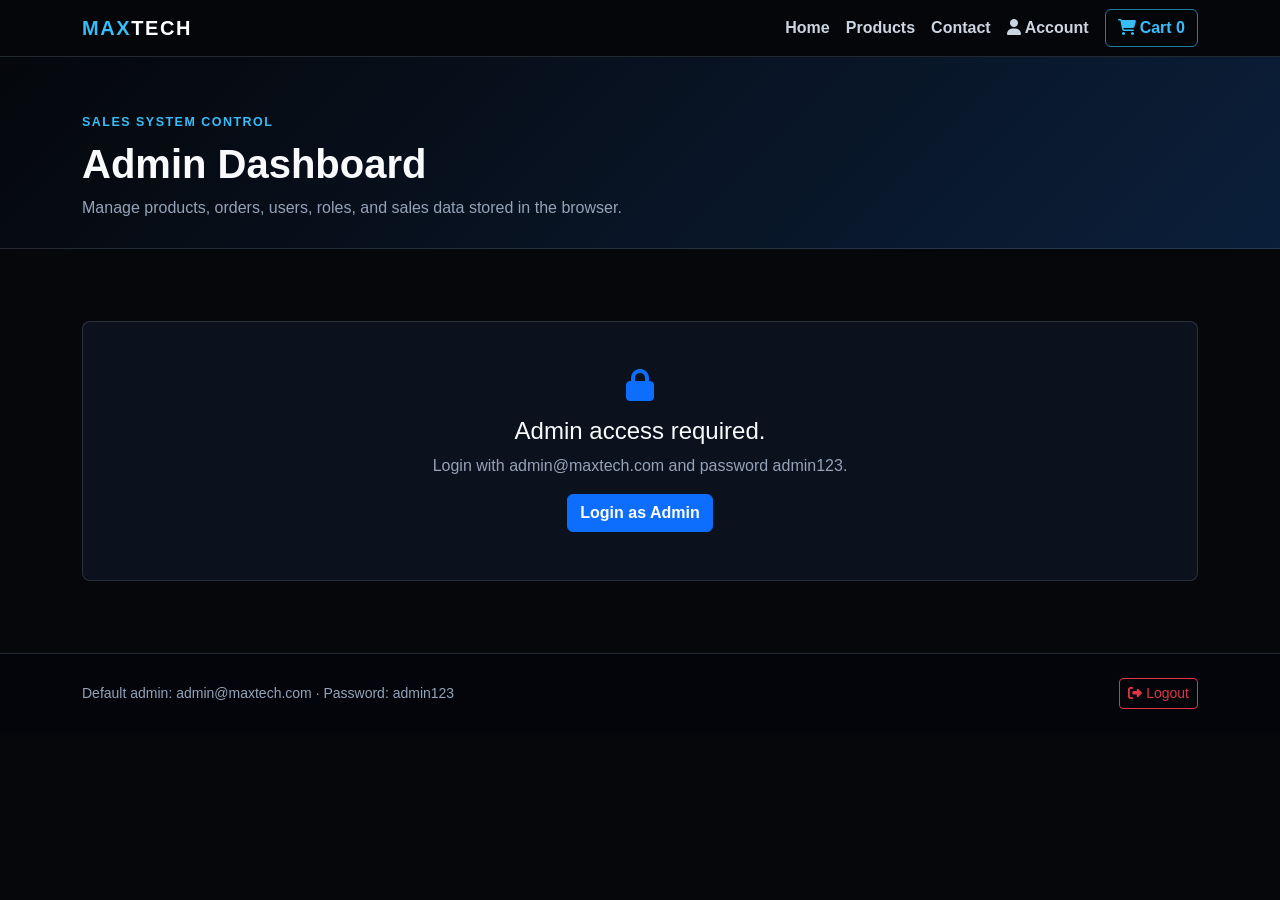
==== admin.html @ ebfa2b30 "ASM" ====
<!doctype html>
<html lang="en">
<head>
  <meta charset="utf-8">
  <meta name="viewport" content="width=device-width, initial-scale=1">
  <title>Admin Dashboard | MAXTECH</title>
  <link href="https://cdn.jsdelivr.net/npm/bootstrap@5.3.3/dist/css/bootstrap.min.css" rel="stylesheet">
  <link href="https://cdnjs.cloudflare.com/ajax/libs/font-awesome/6.5.2/css/all.min.css" rel="stylesheet">
  <link href="css/style.css" rel="stylesheet">
</head>
<body>
  <nav class="navbar navbar-expand-lg sticky-top">
    <div class="container">
      <a class="navbar-brand text-white" href="index.html"><span class="brand-mark">MAX</span>TECH</a>
      <button class="navbar-toggler bg-light" type="button" data-bs-toggle="collapse" data-bs-target="#mainNav" aria-label="Toggle navigation"><span class="navbar-toggler-icon"></span></button>
      <div class="collapse navbar-collapse" id="mainNav">
        <ul class="navbar-nav ms-auto align-items-lg-center">
          <li class="nav-item"><a class="nav-link" href="index.html">Home</a></li>
          <li class="nav-item"><a class="nav-link" href="products.html">Products</a></li>
          <li class="nav-item"><a class="nav-link" href="contact.html">Contact</a></li>
          <li class="nav-item"><a class="nav-link" href="login.html"><i class="fa-solid fa-user me-1"></i><span data-user-name>Account</span></a></li>
          <li class="nav-item"><a class="btn btn-outline-max ms-lg-2" href="cart.html"><i class="fa-solid fa-cart-shopping me-1"></i>Cart <span data-cart-count>0</span></a></li>
        </ul>
      </div>
    </div>
  </nav>

  <header class="page-head">
    <div class="container">
      <p class="eyebrow mb-2">Sales system control</p>
      <h1 class="fw-bold">Admin Dashboard</h1>
      <p class="text-muted-max mb-0">Manage products, orders, users, roles, and sales data stored in the browser.</p>
    </div>
  </header>

  <main class="section-pad">
    <div class="container" data-admin></div>
  </main>

  <footer class="footer py-4">
    <div class="container d-md-flex justify-content-between align-items-center">
      <p class="mb-md-0 small text-muted-max">Default admin: admin@maxtech.com · Password: admin123</p>
      <button class="btn btn-outline-danger btn-sm" data-logout><i class="fa-solid fa-right-from-bracket me-1"></i>Logout</button>
    </div>
  </footer>
  <script src="https://cdn.jsdelivr.net/npm/bootstrap@5.3.3/dist/js/bootstrap.bundle.min.js"></script>
  <script src="js/app.js"></script>
</body>
</html>
---- css/style.css ----
:root {
  --max-black: #05070b;
  --max-panel: #0b111d;
  --max-panel-soft: #111827;
  --max-blue: #0d6efd;
  --max-cyan: #38bdf8;
  --max-text: #f8fafc;
  --max-muted: #94a3b8;
  --max-border: rgba(148, 163, 184, 0.22);
}

* {
  box-sizing: border-box;
}

body {
  min-height: 100vh;
  background: var(--max-black);
  color: var(--max-text);
  font-family: "Segoe UI", Arial, sans-serif;
  letter-spacing: 0;
}

a {
  color: inherit;
  text-decoration: none;
}

.navbar {
  background: rgba(5, 7, 11, 0.96);
  border-bottom: 1px solid var(--max-border);
  backdrop-filter: blur(16px);
}

.navbar-brand {
  font-weight: 800;
  letter-spacing: 0.08em;
}

.brand-mark {
  color: var(--max-cyan);
}

.nav-link {
  color: #cbd5e1;
  font-weight: 600;
}

.nav-link:hover,
.nav-link.active {
  color: var(--max-cyan);
}

.hero {
  min-height: calc(100vh - 72px);
  display: flex;
  align-items: center;
  background:
    linear-gradient(90deg, rgba(5, 7, 11, 0.96), rgba(5, 7, 11, 0.76), rgba(5, 7, 11, 0.42)),
    url("https://images.unsplash.com/photo-1516321318423-f06f85e504b3?auto=format&fit=crop&w=1600&q=80") center/cover;
  border-bottom: 1px solid var(--max-border);
}

.hero h1 {
  font-size: clamp(2.75rem, 7vw, 5.8rem);
  line-height: 0.92;
  font-weight: 900;
}

.hero p {
  color: #dbeafe;
  max-width: 620px;
  font-size: 1.12rem;
}

.section-pad {
  padding: 72px 0;
}

.page-head {
  padding: 56px 0 28px;
  background: linear-gradient(135deg, #05070b, #0b1f3a);
  border-bottom: 1px solid var(--max-border);
}

.eyebrow {
  color: var(--max-cyan);
  font-size: 0.78rem;
  font-weight: 800;
  letter-spacing: 0.12em;
  text-transform: uppercase;
}

.text-muted-max {
  color: var(--max-muted);
}

.btn-max {
  --bs-btn-bg: var(--max-blue);
  --bs-btn-border-color: var(--max-blue);
  --bs-btn-hover-bg: #0b5ed7;
  --bs-btn-hover-border-color: #0b5ed7;
  --bs-btn-color: #fff;
  --bs-btn-hover-color: #fff;
  font-weight: 700;
}

.btn-outline-max {
  --bs-btn-color: var(--max-cyan);
  --bs-btn-border-color: rgba(56, 189, 248, 0.64);
  --bs-btn-hover-bg: rgba(56, 189, 248, 0.12);
  --bs-btn-hover-border-color: var(--max-cyan);
  --bs-btn-hover-color: #fff;
  font-weight: 700;
}

.panel,
.product-card,
.auth-card,
.cart-row,
.summary-panel {
  background: var(--max-panel);
  border: 1px solid var(--max-border);
  border-radius: 8px;
}

.product-card {
  height: 100%;
  overflow: hidden;
  transition: transform 0.18s ease, border-color 0.18s ease;
}

.product-card:hover {
  transform: translateY(-4px);
  border-color: rgba(56, 189, 248, 0.58);
}

.product-card img,
.detail-image {
  width: 100%;
  aspect-ratio: 4 / 3;
  object-fit: cover;
  background: #111827;
}

.product-card .badge {
  border-radius: 4px;
}

.price {
  color: var(--max-cyan);
  font-weight: 800;
}

.rating {
  color: #facc15;
  font-size: 0.92rem;
}

.form-control,
.form-select {
  background-color: #0f172a;
  border-color: var(--max-border);
  color: var(--max-text);
}

.form-control:focus,
.form-select:focus {
  background-color: #0f172a;
  color: var(--max-text);
  border-color: var(--max-cyan);
  box-shadow: 0 0 0 0.2rem rgba(56, 189, 248, 0.14);
}

.form-control::placeholder {
  color: #64748b;
}

.form-label {
  font-weight: 700;
  color: #e2e8f0;
}

.category-chip {
  border: 1px solid var(--max-border);
  color: #cbd5e1;
  background: #0f172a;
  border-radius: 999px;
  padding: 0.38rem 0.85rem;
  font-weight: 700;
}

.category-chip.active,
.category-chip:hover {
  color: #fff;
  border-color: var(--max-cyan);
  background: rgba(13, 110, 253, 0.28);
}

.spec-list {
  list-style: none;
  padding: 0;
  margin: 0;
}

.spec-list li {
  display: flex;
  justify-content: space-between;
  gap: 20px;
  padding: 12px 0;
  border-bottom: 1px solid var(--max-border);
}

.spec-list span:first-child {
  color: var(--max-muted);
}

.cart-thumb {
  width: 88px;
  height: 72px;
  object-fit: cover;
  border-radius: 8px;
}

.qty-control {
  width: 82px;
}

.footer {
  background: #03050a;
  border-top: 1px solid var(--max-border);
  color: #cbd5e1;
}

.footer a:hover {
  color: var(--max-cyan);
}

.social-link {
  width: 38px;
  height: 38px;
  display: inline-flex;
  align-items: center;
  justify-content: center;
  border: 1px solid var(--max-border);
  border-radius: 50%;
  margin-right: 8px;
}

.empty-state {
  min-height: 260px;
  display: grid;
  place-items: center;
  text-align: center;
}

.profile-avatar {
  width: 84px;
  height: 84px;
  display: grid;
  place-items: center;
  border-radius: 50%;
  background: linear-gradient(135deg, var(--max-blue), var(--max-cyan));
  color: #fff;
  font-size: 2rem;
  font-weight: 900;
}

.admin-stat {
  min-height: 132px;
  display: grid;
  gap: 8px;
  align-content: center;
  background: var(--max-panel);
  border: 1px solid var(--max-border);
  border-radius: 8px;
  padding: 20px;
}

.admin-stat i {
  color: var(--max-cyan);
  font-size: 1.5rem;
}

.admin-stat span {
  color: var(--max-muted);
  font-weight: 700;
}

.admin-stat strong {
  color: var(--max-text);
  font-size: 1.55rem;
}

.admin-tabs {
  border-color: var(--max-border);
}

.admin-tabs .nav-link {
  color: var(--max-muted);
  border-color: transparent;
}

.admin-tabs .nav-link.active {
  color: #fff;
  background: var(--max-panel);
  border-color: var(--max-border) var(--max-border) var(--max-panel);
}

.admin-table {
  --bs-table-bg: transparent;
  --bs-table-border-color: var(--max-border);
  margin-bottom: 0;
}

.admin-row {
  display: flex;
  justify-content: space-between;
  gap: 16px;
  align-items: center;
  padding: 14px 0;
  border-bottom: 1px solid var(--max-border);
}

.admin-row:last-child {
  border-bottom: 0;
}

@media (max-width: 767px) {
  .hero {
    min-height: 680px;
    align-items: flex-end;
    padding-bottom: 48px;
  }

  .section-pad {
    padding: 48px 0;
  }

  .cart-thumb {
    width: 72px;
    height: 62px;
  }

  .admin-row {
    align-items: flex-start;
    flex-direction: column;
  }
}
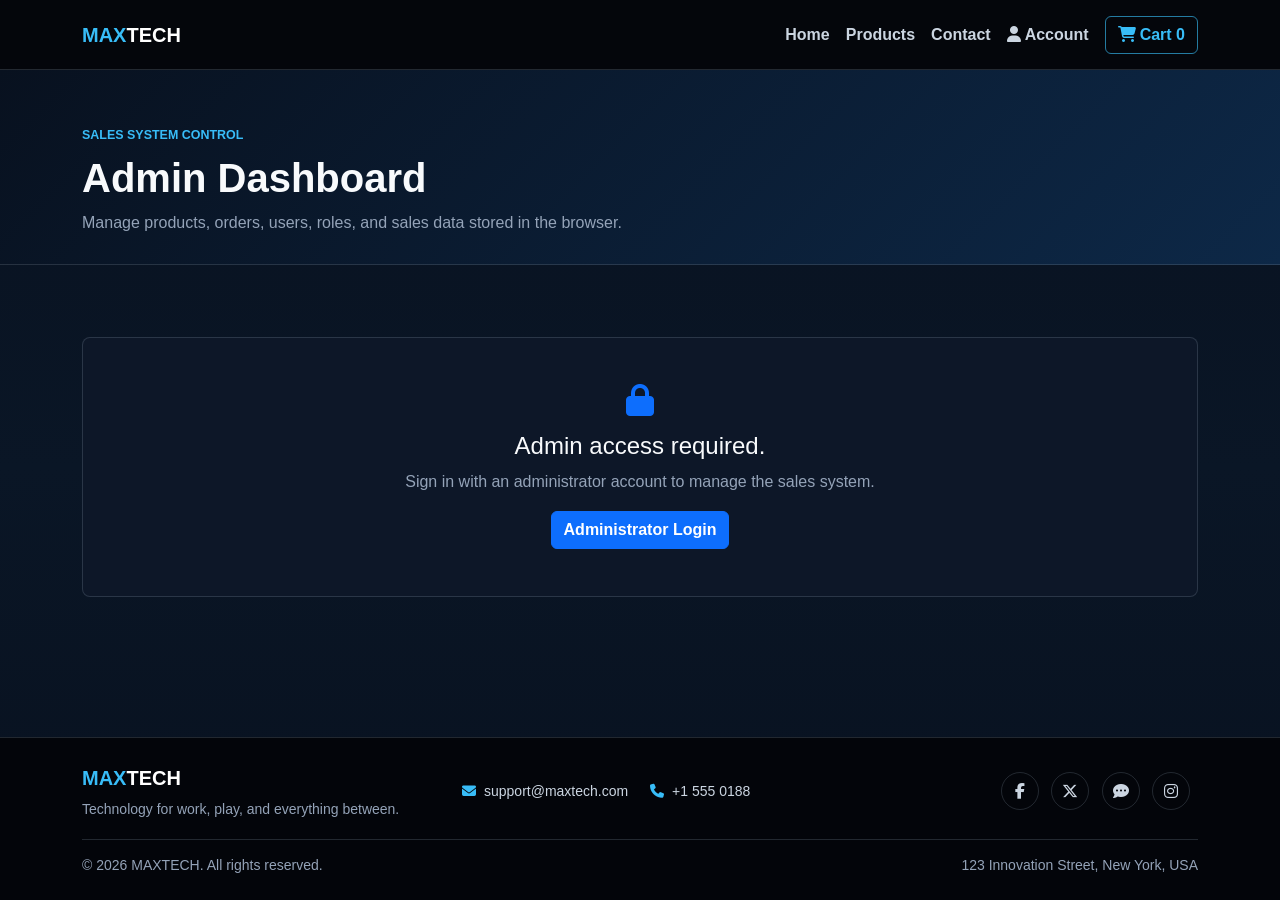
==== commit 4dae1b58: "Update" ====
--- a/admin.html
+++ b/admin.html
@@ -37,12 +37,7 @@
     <div class="container" data-admin></div>
   </main>
 
-  <footer class="footer py-4">
-    <div class="container d-md-flex justify-content-between align-items-center">
-      <p class="mb-md-0 small text-muted-max">Default admin: admin@maxtech.com · Password: admin123</p>
-      <button class="btn btn-outline-danger btn-sm" data-logout><i class="fa-solid fa-right-from-bracket me-1"></i>Logout</button>
-    </div>
-  </footer>
+  <footer class="footer py-4 mt-auto" data-site-footer></footer>
   <script src="https://cdn.jsdelivr.net/npm/bootstrap@5.3.3/dist/js/bootstrap.bundle.min.js"></script>
   <script src="js/app.js"></script>
 </body>
--- a/css/style.css
+++ b/css/style.css
@@ -1,7 +1,7 @@
 :root {
-  --max-black: #05070b;
-  --max-panel: #0b111d;
-  --max-panel-soft: #111827;
+  --max-black: #08111f;
+  --max-panel: #0d1728;
+  --max-panel-soft: #132238;
   --max-blue: #0d6efd;
   --max-cyan: #38bdf8;
   --max-text: #f8fafc;
@@ -13,48 +13,100 @@
   box-sizing: border-box;
 }
 
+html {
+  color-scheme: dark;
+}
+
 body {
   min-height: 100vh;
-  background: var(--max-black);
+  display: flex;
+  flex-direction: column;
+  background: linear-gradient(180deg, #08111f 0%, #0a1626 52%, #08111f 100%);
   color: var(--max-text);
   font-family: "Segoe UI", Arial, sans-serif;
+  line-height: 1.6;
   letter-spacing: 0;
+}
+
+main {
+  flex: 1;
 }
 
 a {
   color: inherit;
   text-decoration: none;
+}
+
+a:focus-visible,
+button:focus-visible,
+input:focus-visible,
+select:focus-visible,
+textarea:focus-visible {
+  outline: 3px solid rgba(56, 189, 248, 0.6);
+  outline-offset: 3px;
 }
 
 .navbar {
   background: rgba(5, 7, 11, 0.96);
   border-bottom: 1px solid var(--max-border);
   backdrop-filter: blur(16px);
+  min-height: 70px;
 }
 
 .navbar-brand {
+  font-size: 1.25rem;
   font-weight: 800;
-  letter-spacing: 0.08em;
+  letter-spacing: 0;
 }
 
 .brand-mark {
   color: var(--max-cyan);
 }
 
-.nav-link {
-  color: #cbd5e1;
+.navbar .navbar-nav .nav-link {
+  position: relative;
+  color: #cbd5e1 !important;
   font-weight: 600;
-}
-
-.nav-link:hover,
-.nav-link.active {
+  padding-bottom: 0.45rem;
+}
+
+.navbar .navbar-nav .nav-link.show,
+.navbar .navbar-nav .nav-link:hover,
+.navbar .navbar-nav .nav-link:focus,
+.navbar .navbar-nav .nav-link:active,
+.navbar .navbar-nav .nav-link.active {
+  color: var(--max-cyan) !important;
+}
+
+.navbar .navbar-nav .nav-link::after {
+  content: "";
+  position: absolute;
+  left: var(--bs-nav-link-padding-x);
+  right: var(--bs-nav-link-padding-x);
+  bottom: 0.18rem;
+  height: 2px;
+  background: var(--max-cyan);
+  transform: scaleX(0);
+  transform-origin: center;
+  transition: transform 0.18s ease;
+}
+
+.navbar .navbar-nav .nav-link:hover,
+.navbar .navbar-nav .nav-link.active {
   color: var(--max-cyan);
 }
 
+.navbar .navbar-nav .nav-link:hover::after,
+.navbar .navbar-nav .nav-link.active::after,
+.navbar .navbar-nav .nav-link:focus::after {
+  transform: scaleX(1);
+}
+
 .hero {
-  min-height: calc(100vh - 72px);
-  display: flex;
-  align-items: center;
+  min-height: min(760px, calc(88vh - 70px));
+  display: flex;
+  align-items: center;
+  padding: 72px 0;
   background:
     linear-gradient(90deg, rgba(5, 7, 11, 0.96), rgba(5, 7, 11, 0.76), rgba(5, 7, 11, 0.42)),
     url("https://images.unsplash.com/photo-1516321318423-f06f85e504b3?auto=format&fit=crop&w=1600&q=80") center/cover;
@@ -62,8 +114,8 @@
 }
 
 .hero h1 {
-  font-size: clamp(2.75rem, 7vw, 5.8rem);
-  line-height: 0.92;
+  font-size: 5.5rem;
+  line-height: 0.96;
   font-weight: 900;
 }
 
@@ -79,7 +131,7 @@
 
 .page-head {
   padding: 56px 0 28px;
-  background: linear-gradient(135deg, #05070b, #0b1f3a);
+  background: linear-gradient(135deg, #08111f, #0d2847);
   border-bottom: 1px solid var(--max-border);
 }
 
@@ -87,7 +139,7 @@
   color: var(--max-cyan);
   font-size: 0.78rem;
   font-weight: 800;
-  letter-spacing: 0.12em;
+  letter-spacing: 0;
   text-transform: uppercase;
 }
 
@@ -125,6 +177,8 @@
 }
 
 .product-card {
+  display: flex;
+  flex-direction: column;
   height: 100%;
   overflow: hidden;
   transition: transform 0.18s ease, border-color 0.18s ease;
@@ -143,6 +197,37 @@
   background: #111827;
 }
 
+.product-card > a {
+  display: block;
+  overflow: hidden;
+}
+
+.product-card img {
+  transition: transform 0.25s ease;
+}
+
+.product-card:hover img {
+  transform: scale(1.025);
+}
+
+.product-card-body {
+  display: flex;
+  flex: 1;
+  flex-direction: column;
+}
+
+.product-description {
+  display: -webkit-box;
+  min-height: 3.1rem;
+  overflow: hidden;
+  -webkit-box-orient: vertical;
+  -webkit-line-clamp: 2;
+}
+
+.product-card-actions {
+  margin-top: auto;
+}
+
 .product-card .badge {
   border-radius: 4px;
 }
@@ -174,6 +259,12 @@
 
 .form-control::placeholder {
   color: #64748b;
+}
+
+.form-control[readonly] {
+  background-color: #162033;
+  color: #cbd5e1;
+  cursor: not-allowed;
 }
 
 .form-label {
@@ -215,6 +306,28 @@
   color: var(--max-muted);
 }
 
+.product-overview {
+  display: grid;
+  grid-template-columns: repeat(3, minmax(0, 1fr));
+  gap: 12px;
+}
+
+.overview-item {
+  background: var(--max-panel-soft);
+  border: 1px solid var(--max-border);
+  border-radius: 8px;
+  padding: 16px;
+}
+
+.overview-item i {
+  color: var(--max-cyan);
+  margin-bottom: 10px;
+}
+
+.detail-section {
+  margin-top: 24px;
+}
+
 .cart-thumb {
   width: 88px;
   height: 72px;
@@ -222,6 +335,12 @@
   border-radius: 8px;
 }
 
+.cart-row-main {
+  display: flex;
+  gap: 16px;
+  align-items: center;
+}
+
 .qty-control {
   width: 82px;
 }
@@ -236,6 +355,18 @@
   color: var(--max-cyan);
 }
 
+.footer-contact a {
+  display: inline-flex;
+  align-items: center;
+  margin-right: 18px;
+}
+
+.footer-bottom {
+  border-top: 1px solid var(--max-border);
+  margin-top: 18px;
+  padding-top: 14px;
+}
+
 .social-link {
   width: 38px;
   height: 38px;
@@ -245,6 +376,12 @@
   border: 1px solid var(--max-border);
   border-radius: 50%;
   margin-right: 8px;
+  transition: color 0.18s ease, border-color 0.18s ease, background-color 0.18s ease;
+}
+
+.social-link:hover {
+  background: rgba(56, 189, 248, 0.1);
+  border-color: var(--max-cyan);
 }
 
 .empty-state {
@@ -313,6 +450,47 @@
   margin-bottom: 0;
 }
 
+.admin-table th {
+  color: #cbd5e1;
+  font-size: 0.78rem;
+  text-transform: uppercase;
+  white-space: nowrap;
+}
+
+.icon-button {
+  width: 34px;
+  height: 34px;
+  display: inline-grid;
+  place-items: center;
+  padding: 0;
+}
+
+.admin-form-actions {
+  display: grid;
+  grid-template-columns: 1fr auto;
+  gap: 8px;
+}
+
+.filter-count {
+  min-height: 38px;
+  display: flex;
+  align-items: center;
+  justify-content: flex-end;
+}
+
+.status-badge {
+  display: inline-flex;
+  align-items: center;
+  gap: 6px;
+  border: 1px solid rgba(56, 189, 248, 0.35);
+  border-radius: 999px;
+  background: rgba(13, 110, 253, 0.16);
+  color: #bae6fd;
+  font-size: 0.75rem;
+  font-weight: 700;
+  padding: 4px 9px;
+}
+
 .admin-row {
   display: flex;
   justify-content: space-between;
@@ -326,11 +504,64 @@
   border-bottom: 0;
 }
 
+.order-history-card {
+  border: 1px solid var(--max-border);
+  border-radius: 8px;
+  background: rgba(19, 34, 56, 0.58);
+  padding: 16px;
+  margin-bottom: 14px;
+}
+
+.order-product {
+  display: flex;
+  justify-content: space-between;
+  gap: 16px;
+  align-items: center;
+  padding: 10px 0;
+  border-top: 1px solid var(--max-border);
+}
+
+@media (min-width: 992px) {
+  .summary-panel {
+    position: sticky;
+    top: 94px;
+  }
+}
+
+@media (max-width: 991px) {
+  .hero h1 {
+    font-size: 4.5rem;
+  }
+
+  .navbar-collapse {
+    padding: 12px 0 16px;
+  }
+
+  .navbar-collapse .navbar-nav {
+    align-items: stretch;
+  }
+
+  .navbar-collapse .nav-link,
+  .navbar-collapse .btn {
+    padding: 10px 12px;
+  }
+
+  .navbar-collapse .btn {
+    display: flex;
+    justify-content: center;
+    margin-top: 8px;
+  }
+}
+
 @media (max-width: 767px) {
   .hero {
-    min-height: 680px;
-    align-items: flex-end;
-    padding-bottom: 48px;
+    min-height: calc(82svh - 60px);
+    align-items: center;
+    padding: 56px 0 40px;
+  }
+
+  .hero h1 {
+    font-size: 3.6rem;
   }
 
   .section-pad {
@@ -342,8 +573,54 @@
     height: 62px;
   }
 
+  .cart-row-main {
+    display: grid;
+    grid-template-columns: 72px minmax(0, 1fr) auto;
+    align-items: start;
+  }
+
+  .cart-product-info {
+    min-width: 0;
+  }
+
+  .cart-price-qty {
+    grid-column: 2 / 4;
+    display: flex;
+    align-items: center;
+    justify-content: space-between;
+    width: 100%;
+  }
+
+  .cart-price-qty .qty-control {
+    margin-top: 0 !important;
+  }
+
+  .filter-count {
+    justify-content: flex-start;
+  }
+
+  .product-overview {
+    grid-template-columns: 1fr;
+  }
+
   .admin-row {
     align-items: flex-start;
     flex-direction: column;
   }
-}
+
+  .order-product {
+    align-items: flex-start;
+    flex-direction: column;
+  }
+
+  .footer-contact a {
+    display: flex;
+    margin: 4px 0;
+  }
+}
+
+@media (max-width: 400px) {
+  .hero h1 {
+    font-size: 3.1rem;
+  }
+}
